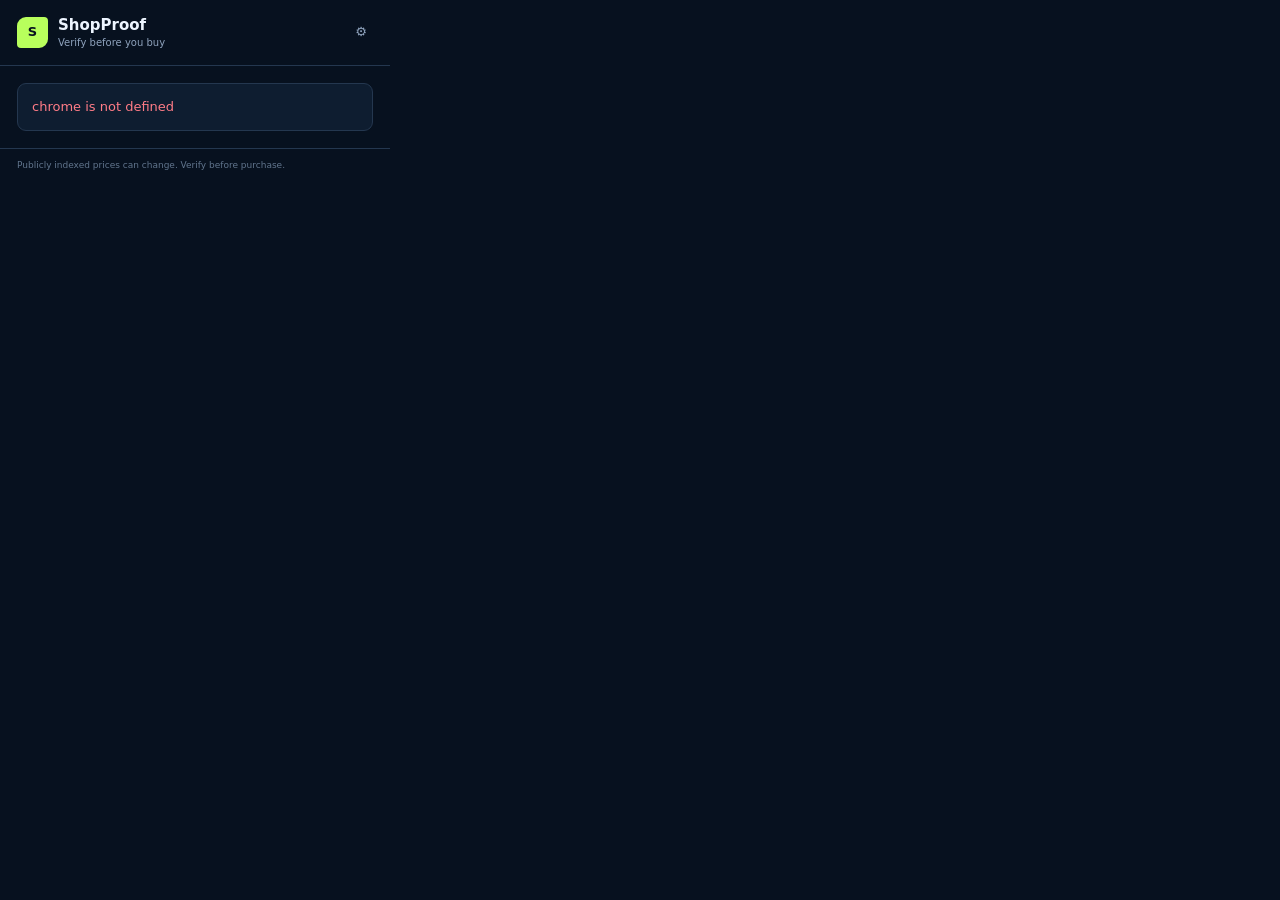
==== extension/popup.html @ 9c98876b "feat: build ShopProof web app and Chrome extension" ====
<!doctype html>
<html lang="en">
<head>
  <meta charset="utf-8">
  <meta name="viewport" content="width=device-width,initial-scale=1">
  <title>ShopProof</title>
  <link rel="stylesheet" href="popup.css">
</head>
<body>
  <header>
    <div class="mark">S</div>
    <div><strong>ShopProof</strong><span>Verify before you buy</span></div>
    <button id="settings-button" title="Backend settings">⚙</button>
  </header>

  <main>
    <section id="settings" class="settings hidden">
      <label for="api-base">ShopProof API URL</label>
      <div class="settings-row">
        <input id="api-base" type="url" placeholder="https://shopproof-….run.app">
        <button id="save-settings">Save</button>
      </div>
      <small>Use <code>http://localhost:8080</code> for local development.</small>
    </section>

    <section id="unsupported" class="notice hidden">
      Open a product page on Shopee, Lazada or TikTok Shop.
    </section>

    <section id="product" class="product hidden">
      <span id="marketplace" class="eyebrow"></span>
      <h1 id="title"></h1>
      <div class="observed">
        <span>Observed on this page</span>
        <strong id="page-price">Price not detected</strong>
      </div>
      <button id="check-button" class="primary">Check other offers <span>→</span></button>
      <label class="demo-toggle"><input id="demo-mode" type="checkbox"> Use reliable demo data</label>
    </section>

    <section id="loading" class="loading hidden">
      <i></i><div><strong>Checking exact identity</strong><span>Searching public listings…</span></div>
    </section>

    <section id="results" class="results hidden">
      <div id="mode" class="mode"></div>
      <div id="fingerprint" class="fingerprint"></div>
      <div id="offers" class="offers"></div>
      <button id="open-app" class="secondary">Open full comparison</button>
    </section>

    <section id="error" class="notice error hidden"></section>
  </main>
  <footer>Publicly indexed prices can change. Verify before purchase.</footer>
  <script src="popup.js"></script>
</body>
</html>
---- extension/popup.css ----
:root { --bg:#07111f; --panel:#0e1d30; --line:#24374f; --ink:#edf5ff; --muted:#8fa3bd; --lime:#b8ff5c; --cyan:#46e7d6; --red:#ff7c87; }
* { box-sizing: border-box; }
body { width: 390px; min-height: 310px; margin:0; color:var(--ink); background:var(--bg); font:13px/1.4 Inter,system-ui,sans-serif; }
button,input { font:inherit; }
.hidden { display:none!important; }
header { display:flex; align-items:center; gap:10px; padding:15px 17px; border-bottom:1px solid var(--line); }
.mark { width:31px;height:31px;display:grid;place-items:center;color:var(--bg);background:var(--lime);border-radius:9px 4px;font-weight:900; }
header div:nth-child(2) { display:grid; }
header strong { font-size:15px; }
header span { color:var(--muted);font-size:10px; }
#settings-button { margin-left:auto;color:var(--muted);background:transparent;border:0;cursor:pointer; }
main { padding:17px; }
.settings { padding:12px;margin-bottom:14px;background:var(--panel);border:1px solid var(--line);border-radius:10px; }
.settings label { display:block;margin-bottom:7px;font-size:11px;font-weight:700; }
.settings-row { display:flex;gap:6px; }
.settings input { min-width:0;flex:1;padding:8px;color:white;background:#07111f;border:1px solid var(--line);border-radius:7px; }
.settings button { border:0;border-radius:7px;background:var(--lime);font-weight:700;cursor:pointer; }
.settings small { display:block;margin-top:7px;color:var(--muted);font-size:9px; }
.eyebrow { color:var(--cyan);font-size:9px;font-weight:800;letter-spacing:.13em;text-transform:uppercase; }
h1 { display:-webkit-box;margin:7px 0 14px;overflow:hidden;font-size:18px;line-height:1.25;letter-spacing:-.02em;-webkit-line-clamp:3;-webkit-box-orient:vertical; }
.observed { display:flex;justify-content:space-between;gap:12px;padding:10px;background:var(--panel);border:1px solid var(--line);border-radius:9px; }
.observed span { color:var(--muted);font-size:10px; }
.primary,.secondary { width:100%;margin-top:12px;padding:11px 12px;border:0;border-radius:9px;font-weight:800;cursor:pointer; }
.primary { display:flex;justify-content:space-between;color:var(--bg);background:var(--lime); }
.secondary { color:var(--ink);background:transparent;border:1px solid var(--line); }
.demo-toggle { display:flex;align-items:center;gap:6px;margin-top:10px;color:var(--muted);font-size:10px; }
.loading { display:flex;align-items:center;gap:14px;padding:22px 4px; }
.loading i { width:31px;height:31px;border:3px solid var(--line);border-top-color:var(--cyan);border-radius:50%;animation:spin .8s linear infinite; }
.loading div { display:grid;gap:3px; }
.loading span { color:var(--muted);font-size:10px; }
@keyframes spin { to { transform:rotate(360deg); } }
.mode { margin-bottom:12px;padding:8px;border:1px solid var(--line);border-radius:8px;color:var(--muted);font-size:10px; }
.fingerprint { margin-bottom:12px; }
.fingerprint strong { display:block;font-size:16px; }
.fingerprint span { color:var(--muted);font-size:10px; }
.offers { display:grid;gap:7px; }
.offer { display:grid;grid-template-columns:42px 1fr auto;gap:9px;align-items:center;padding:9px;color:inherit;background:var(--panel);border:1px solid var(--line);border-radius:9px;text-decoration:none; }
.score { display:grid;place-items:center;width:38px;height:38px;border:2px solid var(--lime);border-radius:50%;font-size:10px;font-weight:800; }
.offer-title { min-width:0; }
.offer-title strong { display:block;overflow:hidden;white-space:nowrap;text-overflow:ellipsis;font-size:11px; }
.offer-title span { color:var(--cyan);font-size:8px;text-transform:uppercase; }
.price { text-align:right;font-size:11px;font-weight:800; }
.saving { display:block;color:var(--lime);font-size:8px;font-weight:500; }
.notice { padding:14px;color:var(--muted);background:var(--panel);border:1px solid var(--line);border-radius:9px; }
.error { color:var(--red); }
footer { padding:10px 17px;color:#61758d;border-top:1px solid var(--line);font-size:9px; }
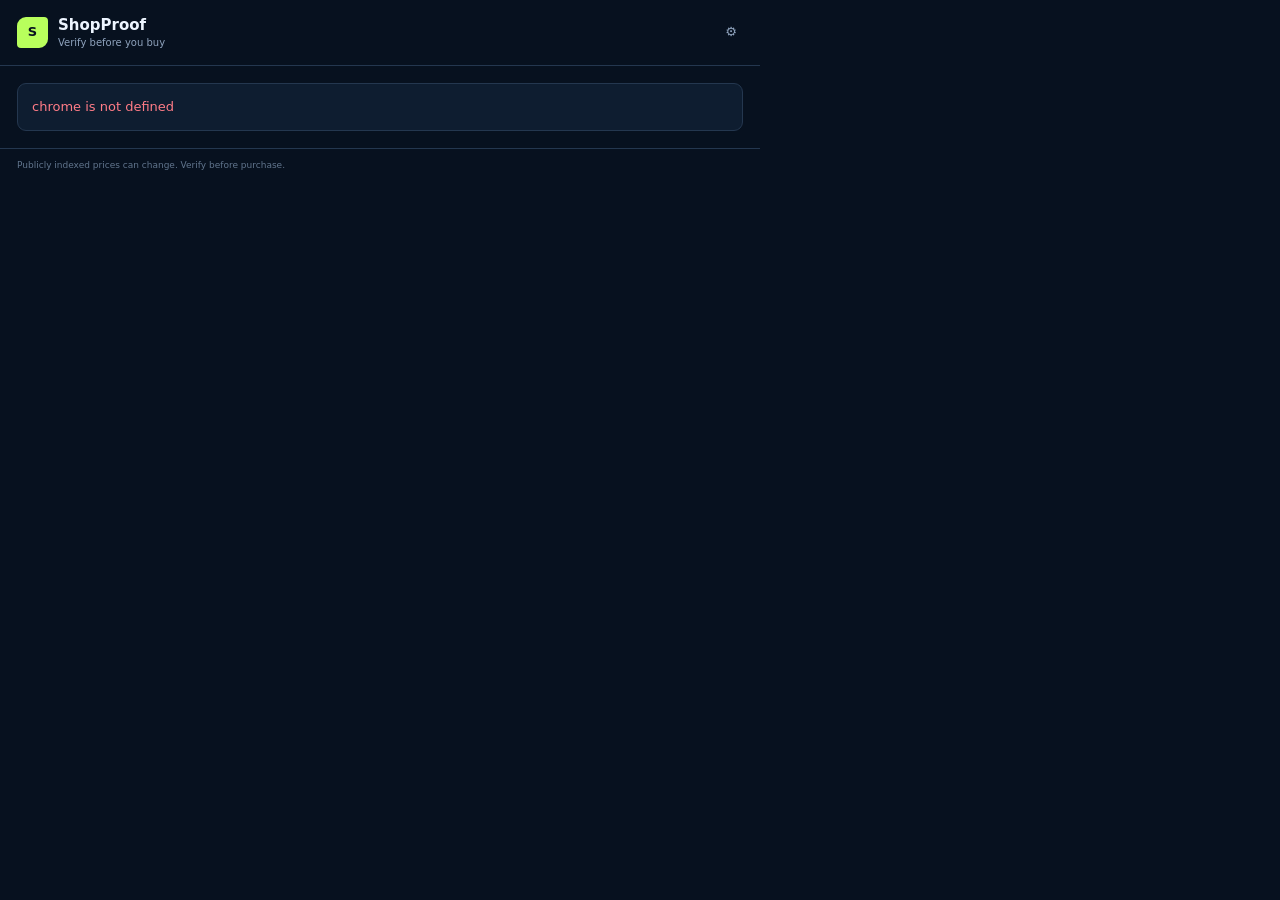
==== commit 227f7db7: "fix: compare selected objectives across marketplace tabs" ====
--- a/extension/popup.html
+++ b/extension/popup.html
@@ -34,18 +34,28 @@
         <span>Observed on this page</span>
         <strong id="page-price">Price not detected</strong>
       </div>
-      <button id="check-button" class="primary">Check other offers <span>→</span></button>
+      <fieldset class="objectives">
+        <legend>What should ShopProof compare?</legend>
+        <label><input id="objective-shop" type="checkbox" value="same_shop_product"><span><b>Same shop + product</b><small>Compare this seller's price elsewhere</small></span></label>
+        <label><input id="objective-product" type="checkbox" value="same_product"><span><b>Same product, any seller</b><small>Find the cheapest exact match</small></span></label>
+        <label><input id="objective-similar" type="checkbox" value="similar_product"><span><b>Similar cheaper products</b><small>Compare alternatives and differences</small></span></label>
+      </fieldset>
+      <div id="target-platforms" class="targets"></div>
+      <button id="compare-button" class="primary">Compare across platforms <span>→</span></button>
       <label class="demo-toggle"><input id="demo-mode" type="checkbox"> Use reliable demo data</label>
     </section>
 
     <section id="loading" class="loading hidden">
-      <i></i><div><strong>Checking exact identity</strong><span>Searching public listings…</span></div>
+      <i></i><div><strong id="loading-title">Checking exact identity</strong><span>Gemini is searching public listings…</span></div>
     </section>
 
     <section id="results" class="results hidden">
       <div id="mode" class="mode"></div>
       <div id="fingerprint" class="fingerprint"></div>
-      <div id="offers" class="offers"></div>
+      <div class="table-wrap"><table class="compare-table">
+        <thead><tr><th>Match</th><th>Platform / shop</th><th>Product</th><th>Price</th><th>Difference</th></tr></thead>
+        <tbody id="offers"></tbody>
+      </table></div>
       <button id="open-app" class="secondary">Open full comparison</button>
     </section>
 
--- a/extension/popup.css
+++ b/extension/popup.css
@@ -1,6 +1,6 @@
 :root { --bg:#07111f; --panel:#0e1d30; --line:#24374f; --ink:#edf5ff; --muted:#8fa3bd; --lime:#b8ff5c; --cyan:#46e7d6; --red:#ff7c87; }
 * { box-sizing: border-box; }
-body { width: 390px; min-height: 310px; margin:0; color:var(--ink); background:var(--bg); font:13px/1.4 Inter,system-ui,sans-serif; }
+body { width: 760px; min-height: 310px; margin:0; color:var(--ink); background:var(--bg); font:13px/1.4 Inter,system-ui,sans-serif; }
 button,input { font:inherit; }
 .hidden { display:none!important; }
 header { display:flex; align-items:center; gap:10px; padding:15px 17px; border-bottom:1px solid var(--line); }
@@ -23,6 +23,14 @@
 .primary,.secondary { width:100%;margin-top:12px;padding:11px 12px;border:0;border-radius:9px;font-weight:800;cursor:pointer; }
 .primary { display:flex;justify-content:space-between;color:var(--bg);background:var(--lime); }
 .secondary { color:var(--ink);background:transparent;border:1px solid var(--line); }
+.objectives { display:grid;gap:7px;margin:12px 0 0;padding:0;border:0; }
+.objectives legend { margin-bottom:7px;color:var(--muted);font-size:10px;font-weight:700; }
+.objectives label { display:flex;align-items:center;gap:8px;padding:9px 10px;background:var(--panel);border:1px solid var(--line);border-radius:9px;cursor:pointer; }
+.objectives input { accent-color:var(--lime); }
+.objectives span { display:grid; }
+.objectives b { font-size:11px; }
+.objectives small { color:var(--muted);font-size:9px; }
+.targets { margin-top:9px;color:var(--cyan);font-size:9px; }
 .demo-toggle { display:flex;align-items:center;gap:6px;margin-top:10px;color:var(--muted);font-size:10px; }
 .loading { display:flex;align-items:center;gap:14px;padding:22px 4px; }
 .loading i { width:31px;height:31px;border:3px solid var(--line);border-top-color:var(--cyan);border-radius:50%;animation:spin .8s linear infinite; }
@@ -33,14 +41,17 @@
 .fingerprint { margin-bottom:12px; }
 .fingerprint strong { display:block;font-size:16px; }
 .fingerprint span { color:var(--muted);font-size:10px; }
-.offers { display:grid;gap:7px; }
-.offer { display:grid;grid-template-columns:42px 1fr auto;gap:9px;align-items:center;padding:9px;color:inherit;background:var(--panel);border:1px solid var(--line);border-radius:9px;text-decoration:none; }
-.score { display:grid;place-items:center;width:38px;height:38px;border:2px solid var(--lime);border-radius:50%;font-size:10px;font-weight:800; }
-.offer-title { min-width:0; }
-.offer-title strong { display:block;overflow:hidden;white-space:nowrap;text-overflow:ellipsis;font-size:11px; }
-.offer-title span { color:var(--cyan);font-size:8px;text-transform:uppercase; }
-.price { text-align:right;font-size:11px;font-weight:800; }
-.saving { display:block;color:var(--lime);font-size:8px;font-weight:500; }
+.table-wrap { overflow-x:auto;border:1px solid var(--line);border-radius:9px; }
+.compare-table { width:100%;min-width:700px;border-collapse:collapse;background:var(--panel);font-size:9px; }
+.compare-table th,.compare-table td { padding:8px;text-align:left;vertical-align:top;border-bottom:1px solid var(--line); }
+.compare-table th { color:var(--muted);font-size:8px;text-transform:uppercase;letter-spacing:.06em; }
+.compare-table tr:last-child td { border-bottom:0; }
+.compare-table a { color:var(--ink);font-weight:700;text-decoration:none; }
+.compare-table small { display:block;color:var(--muted);font-size:8px; }
+.match-chip { display:inline-block;padding:3px 5px;color:var(--cyan);background:rgba(70,231,214,.08);border-radius:5px;white-space:nowrap; }
+.current-chip { color:var(--bg);background:var(--lime); }
+.saving { color:var(--lime);font-weight:700;white-space:nowrap; }
+.extra { color:var(--red);white-space:nowrap; }
 .notice { padding:14px;color:var(--muted);background:var(--panel);border:1px solid var(--line);border-radius:9px; }
 .error { color:var(--red); }
 footer { padding:10px 17px;color:#61758d;border-top:1px solid var(--line);font-size:9px; }
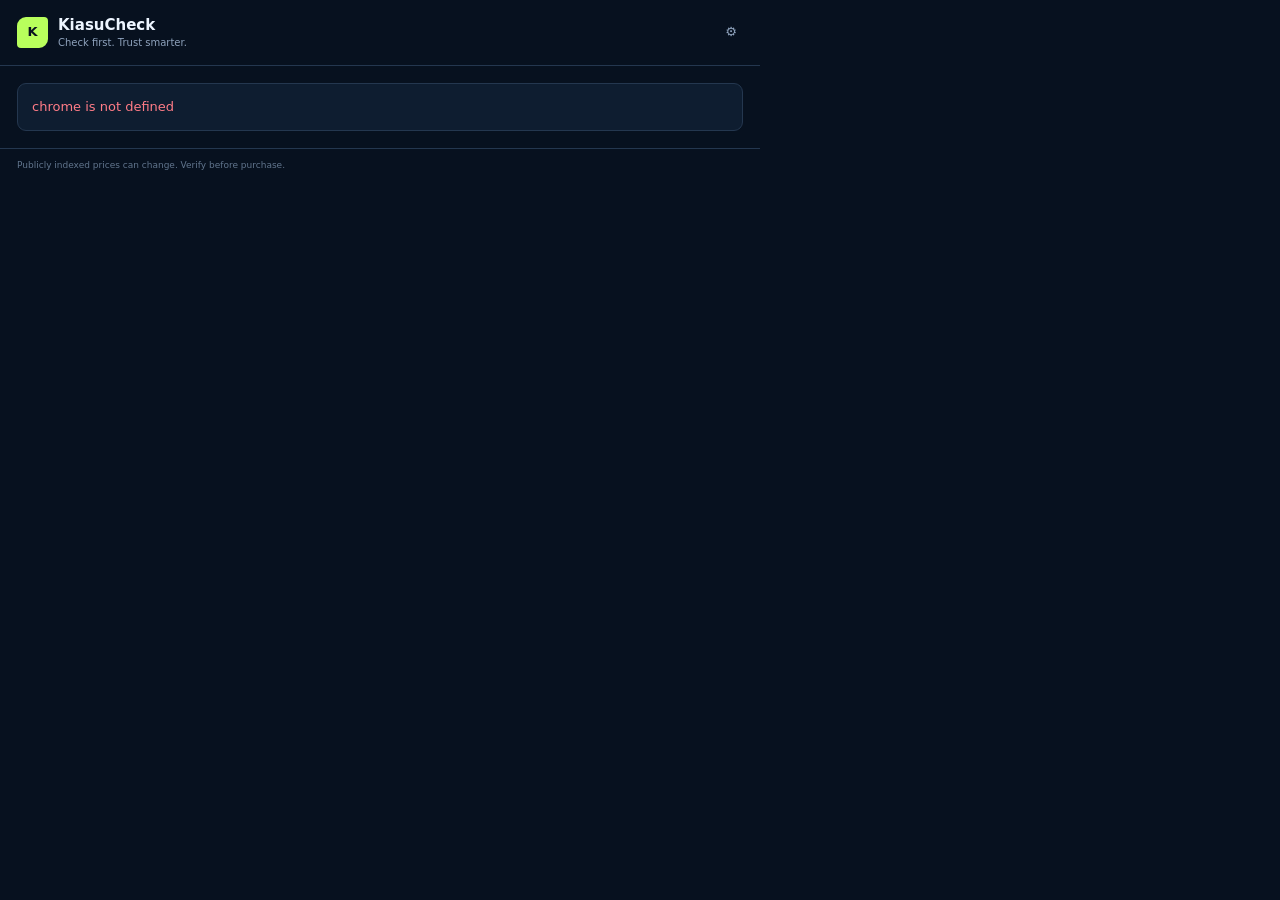
==== commit 6ce7a97c: "Rename product to KiasuCheck" ====
--- a/extension/popup.html
+++ b/extension/popup.html
@@ -3,19 +3,19 @@
 <head>
   <meta charset="utf-8">
   <meta name="viewport" content="width=device-width,initial-scale=1">
-  <title>ShopProof</title>
+  <title>KiasuCheck</title>
   <link rel="stylesheet" href="popup.css">
 </head>
 <body>
   <header>
-    <div class="mark">S</div>
-    <div><strong>ShopProof</strong><span>Verify before you buy</span></div>
+    <div class="mark">K</div>
+    <div><strong>KiasuCheck</strong><span>Check first. Trust smarter.</span></div>
     <button id="settings-button" title="Backend settings">⚙</button>
   </header>
 
   <main>
     <section id="settings" class="settings hidden">
-      <label for="api-base">ShopProof API URL</label>
+      <label for="api-base">KiasuCheck API URL</label>
       <div class="settings-row">
         <input id="api-base" type="url" placeholder="https://shopproof-….run.app">
         <button id="save-settings">Save</button>
@@ -35,13 +35,13 @@
         <strong id="page-price">Price not detected</strong>
       </div>
       <fieldset class="objectives">
-        <legend>What should ShopProof compare?</legend>
+        <legend>What should KiasuCheck compare?</legend>
         <label><input id="objective-shop" type="checkbox" value="same_shop_product"><span><b>Same shop + product</b><small>Compare this seller's price elsewhere</small></span></label>
         <label><input id="objective-product" type="checkbox" value="same_product"><span><b>Same product, any seller</b><small>Find the cheapest exact match</small></span></label>
         <label><input id="objective-similar" type="checkbox" value="similar_product"><span><b>Similar cheaper products</b><small>Compare alternatives and differences</small></span></label>
       </fieldset>
       <div id="target-platforms" class="targets"></div>
-      <button id="compare-button" class="primary">Compare across platforms <span>→</span></button>
+      <button id="compare-button" class="primary">KiasuCheck this page <span>→</span></button>
       <label class="demo-toggle"><input id="demo-mode" type="checkbox"> Use reliable demo data</label>
     </section>
 
